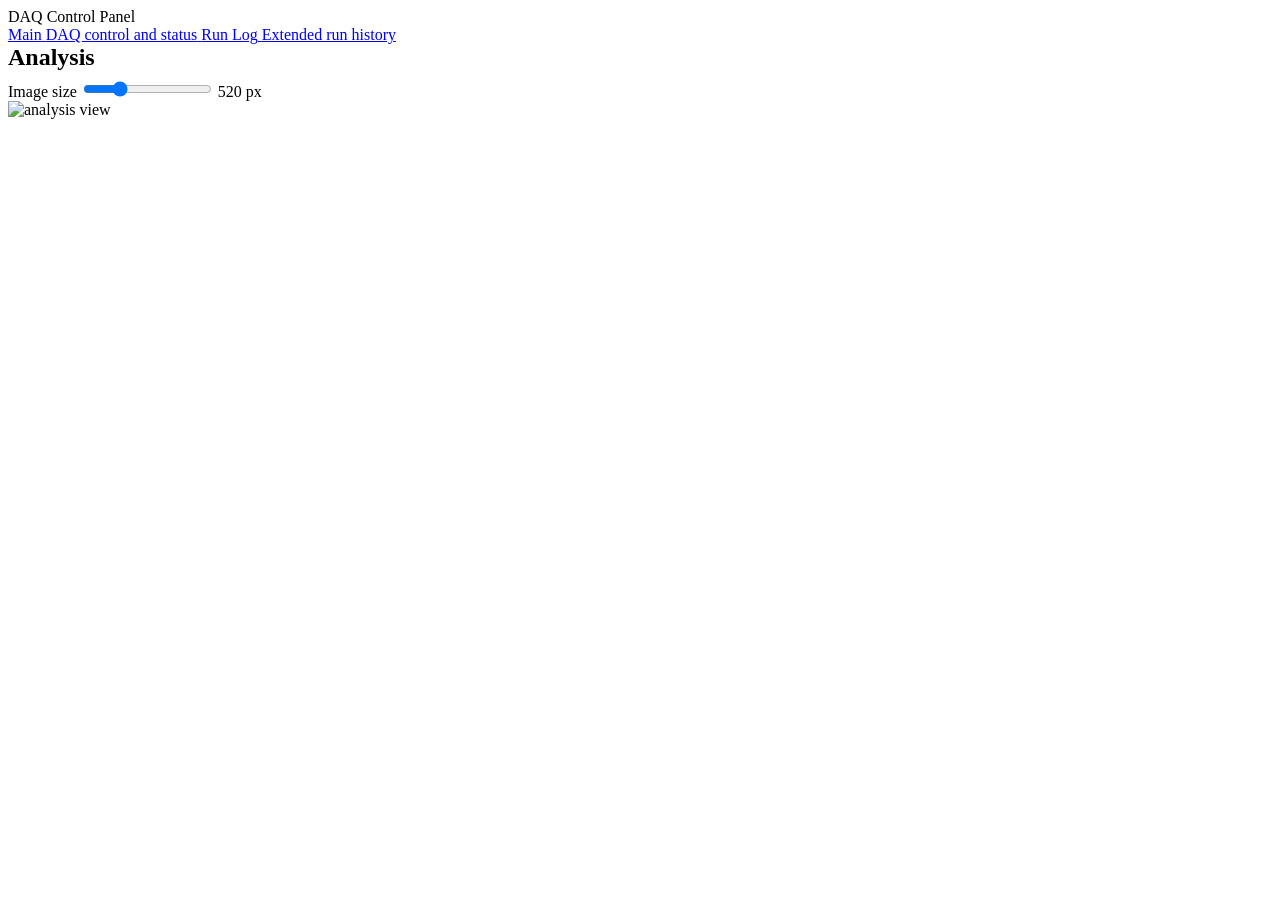
==== web/analysis.html @ 0d112a17 "Add analysis panel and pages." ====
<!doctype html>
<html lang="en">
<head>
  <meta charset="utf-8" />
  <meta name="viewport" content="width=device-width, initial-scale=1" />
  <title>Analysis</title>
  <link rel="stylesheet" href="/styles.css" />
  <link rel="stylesheet" href="/status_panel.css" />
</head>
<body>
  <div class="app-layout">
    <aside class="sidebar">
      <div class="sidebar-title" id="page_title">DAQ Control Panel</div>
      <nav class="sidebar-nav">
        <a class="menu-btn" href="/">
          <span class="menu-main">Main</span>
          <span class="menu-sub">DAQ control and status</span>
        </a>
        <a class="menu-btn" href="/run-log">
          <span class="menu-main">Run Log</span>
          <span class="menu-sub">Extended run history</span>
        </a>
      </nav>
    </aside>
    <main class="content">
      <div id="global_status_mount"></div>
      <section class="panel">
        <h2 id="analysis_title" style="margin:0;">Analysis</h2>
        <div id="analysis_meta" class="check-help" style="margin-top:8px;"></div>
        <div class="analysis-controls">
          <label for="image_size_range">Image size</label>
          <input id="image_size_range" type="range" min="220" max="1400" step="20" value="520" />
          <span id="image_size_value" class="check-help">520 px</span>
        </div>
        <div id="analysis_error" class="status-error"></div>
        <div id="analysis_images" class="analysis-grid"></div>
      </section>
    </main>
  </div>
  <div id="image_overlay" class="image-overlay hidden">
    <img id="overlay_image" class="image-overlay-img" alt="analysis view" />
  </div>
  <script src="/status_panel.js" defer></script>
  <script src="/sidebar.js" defer></script>
  <script src="/analysis.js" defer></script>
</body>
</html>
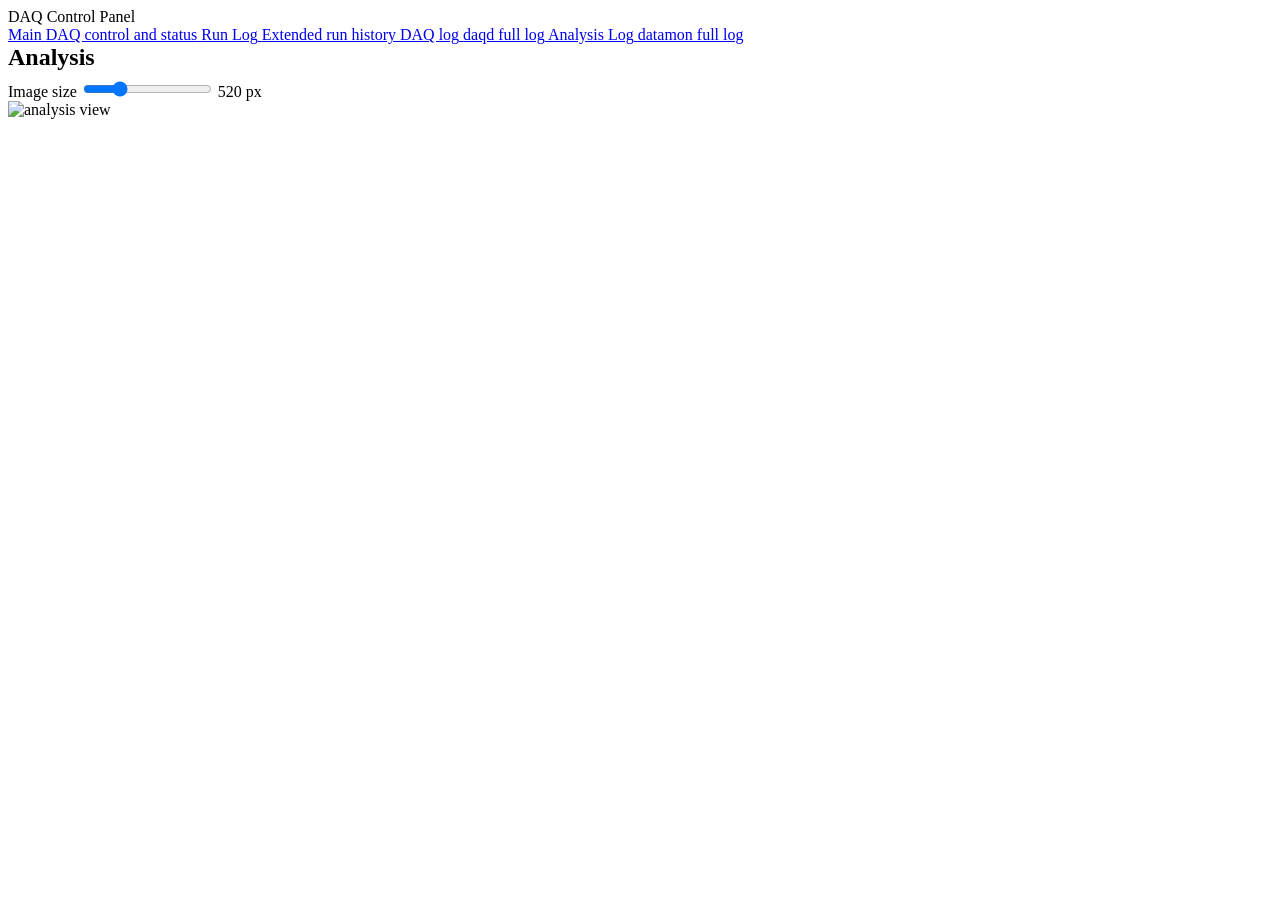
==== commit b0d2ff18: "Add DAQ Log and Analysis Log pages." ====
--- a/web/analysis.html
+++ b/web/analysis.html
@@ -19,6 +19,14 @@
         <a class="menu-btn" href="/run-log">
           <span class="menu-main">Run Log</span>
           <span class="menu-sub">Extended run history</span>
+        </a>
+        <a class="menu-btn" href="/daq-log">
+          <span class="menu-main">DAQ log</span>
+          <span class="menu-sub">daqd full log</span>
+        </a>
+        <a class="menu-btn" href="/analysis-log">
+          <span class="menu-main">Analysis Log</span>
+          <span class="menu-sub">datamon full log</span>
         </a>
       </nav>
     </aside>
